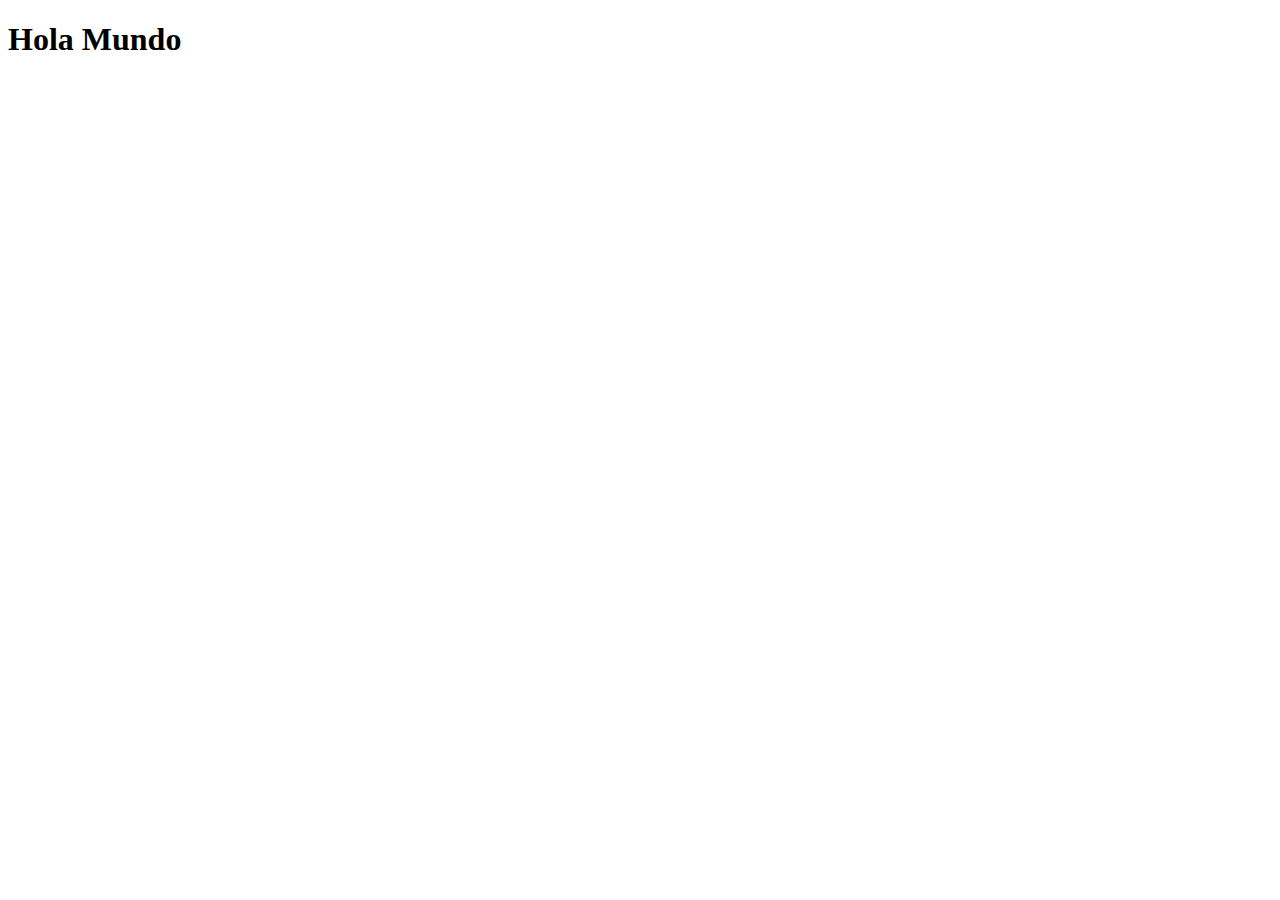
==== practica1/holaMundo.html @ d4bfd225 "Mensaje hola mundo" ====
<!DOCTYPE html>
<html lang="en">
<head>
    <meta charset="UTF-8">
    <meta http-equiv="X-UA-Compatible" content="IE=edge">
    <meta name="viewport" content="width=device-width, initial-scale=1.0">
    <title>practica1</title>
</head>
<body>
    <h1>Hola Mundo</h1>
</body>
</html>
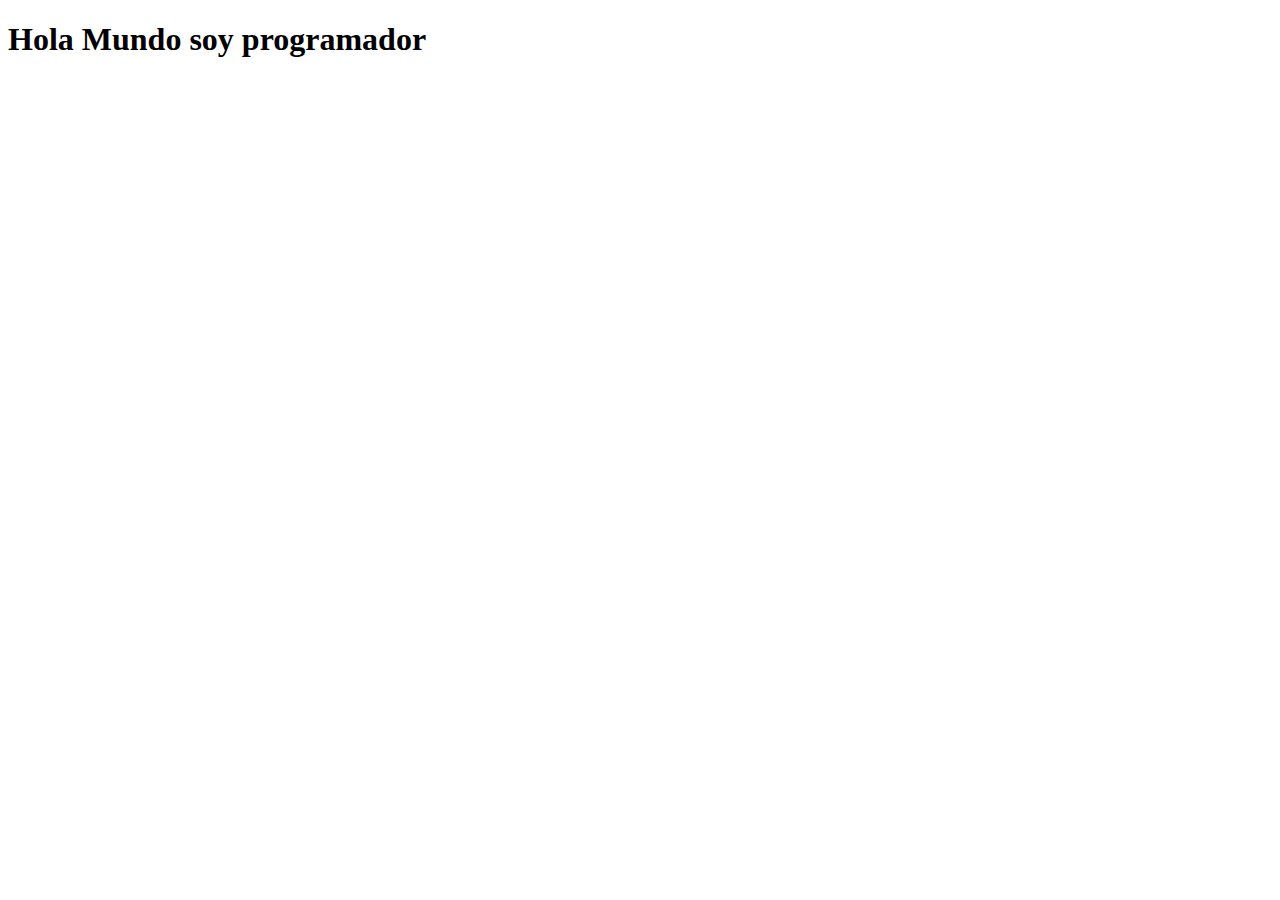
==== commit 61c37080: "Se modifico el mensaje" ====
--- a/practica1/holaMundo.html
+++ b/practica1/holaMundo.html
@@ -7,6 +7,6 @@
     <title>practica1</title>
 </head>
 <body>
-    <h1>Hola Mundo</h1>
+    <h1>Hola Mundo soy programador</h1>
 </body>
 </html>